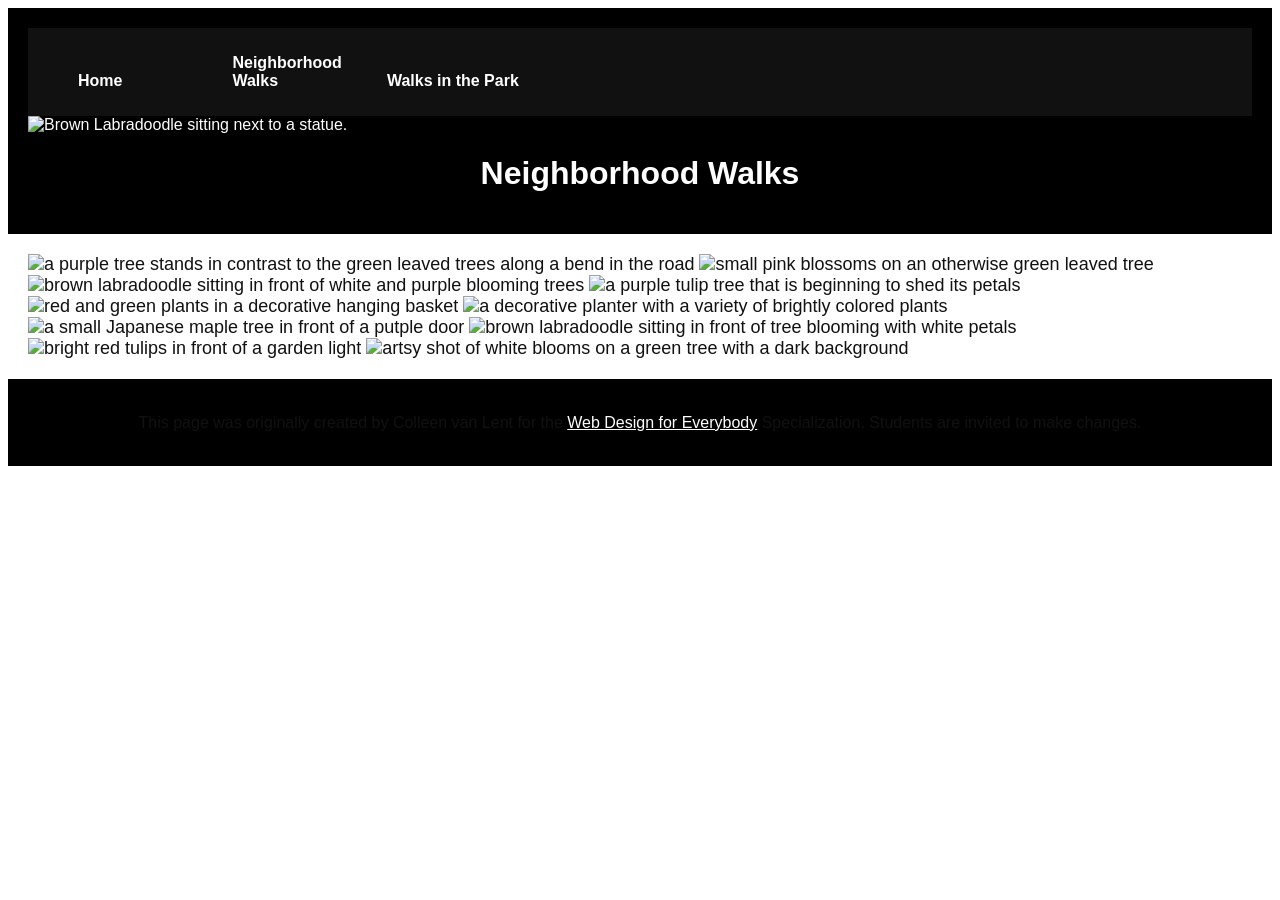
==== neighborhood.html @ d6f0c220 "Rename page2.html to neighborhood.html" ====
<!DOCTYPE html>
<html lang="en">

<head>
  <meta charset="utf-8">
  <meta name="viewport" content="width=device-width">
  <title>Neighborhood Walk</title>
<link rel="stylesheet" href="css/style.css">
</head>

<body>
    <a class="skip-link" href="#main-content">
        Skip to Main Content
    </a>

    <header>
    <nav>
      <ul>
        <li><a href="index.html">Home</a></li>
        <li><a href="neighborhood.html">Neighborhood Walks</a></li>
        <li><a href="parks.html">Walks in the Park</a></li>
      </ul>
    </nav>
    <img src="images/BaconGallupPark.jpg" width="200" alt="Brown Labradoodle sitting next to a statue.">
    <h1>Neighborhood Walks</h1>
  </header>
<main id="main-content">
    <div>
      <img src="images/bend_in_the_road.png"
        alt="a purple tree stands in contrast to the green leaved trees along a bend in the road" width="100">
      <img src="images/pink_blossoms.png" alt="small pink blossoms on an otherwise green leaved tree" width="100">
      <img src="images/blooming_trees.png" alt="brown labradoodle sitting in front of white and purple blooming  trees"
        width="100">
      <img src="images/falling_petals.png" alt="a purple tulip tree that is beginning to shed its petals" width="100">
      <img src="images/hanging_plants.png" alt="red and green plants in a decorative hanging basket" width="100">
      <img src="images/potted_plants.png" alt="a decorative planter with a variety of brightly colored plants "
        width="100">
      <img src="images/red_maple.png" alt="a small Japanese maple tree in front of a putple door" width="100">
      <img src="images/tree_with_white_blooms.png"
        alt="brown labradoodle sitting in front of tree blooming with white petals" width="100">
      <img src="images/tulips.png" alt="bright red tulips in front of a garden light" width="100">
      <img src="images/white_buds_on_tree.png" alt="artsy shot of white blooms on a green tree with a dark background"
        width="100">
    </div>
  </main>
  <footer>
    <p>This page was originally created by Colleen van Lent for the <a
        href="https://www.coursera.org/specializations/web-design"> Web Design for Everybody</a> Specialization.
      Students are invited to make changes.</p>
  </footer>
</body>
</html>
---- css/style.css ----
/* 3. Thẻ body: chỉnh font-family và font-size */
body {
    font-family: Arial, sans-serif;
    font-size: 16px;
    background-color: #ffffff;
    color: #111111;
}

/* 4. Thẻ header: chỉnh background-color */
header {
    background-color: #000000;
    color: #ffffff;
    padding: 20px;
}

/* 5. Thẻ nav: chỉnh background-color */
nav {
    background-color: #111111;
    padding: 10px;
}

/* Đổi màu link trong nav sang trắng để tương phản chuẩn 100% */
nav a {
    color: #ffffff;
    text-decoration: none;
    font-weight: bold;
}

/* 6. Thẻ main: chỉnh background-color và font-size */
main {
    background-color: #ffffff;
    color: #111111;
    font-size: 18px;
    padding: 20px;
}

/* 7. Thẻ footer: chỉnh background-color */
footer {
    background-color: #000000;
    color: #ffffff;
    text-align: center;
    padding: 15px;
}

/* 8. Thẻ li: chỉnh display và width */
li {
    display: inline-block;
    width: 150px;
}

/* 9. Thẻ h1: chỉnh text-align, font-family và color */
h1 {
    text-align: center;
    font-family: Arial, sans-serif;
    color: #ffffff;
}

/* 10. Thẻ p: chỉnh line-height */
p {
    line-height: 1.6;
    color: #111111;
}

/* Màu chữ cho các liên kết trong phần main */
main a {
    color: #0044cc;
    text-decoration: underline;
}
nav a, nav a:visited, nav a:active {
    color: #ffffff !important;
    text-decoration: none;
    font-weight: bold;
}
/* Đổi màu chữ link ở footer sang màu trắng sáng */
footer a, footer a:visited, footer a:active {
    color: #ffffff !important;
    text-decoration: underline;
} 

/* Skip to Main Content */
.skip-link {
    position: absolute;
    top: -40px;
    left: 0;
    background: #000;
    color: #fff;
    padding: 8px;
    z-index: 100;
}

.skip-link:focus {
    top: 0;
}

/* Navigation list */
nav ul {
    display: inline-block;
    width: 80%;
}

/* Images inside navigation */
nav img {
    width: 10%;
}

/* Grid layout */
.grid {
    display: grid;
    grid-template-columns: 40% 40%;
    justify-content: space-around;
    align-items: start;
    row-gap: 20px;
}

/* Images inside grid */
.grid img {
    width: 100%;
}

/* Flex layout */
.flex {
    display: flex;
    flex-wrap: wrap;
    justify-content: space-around;
}
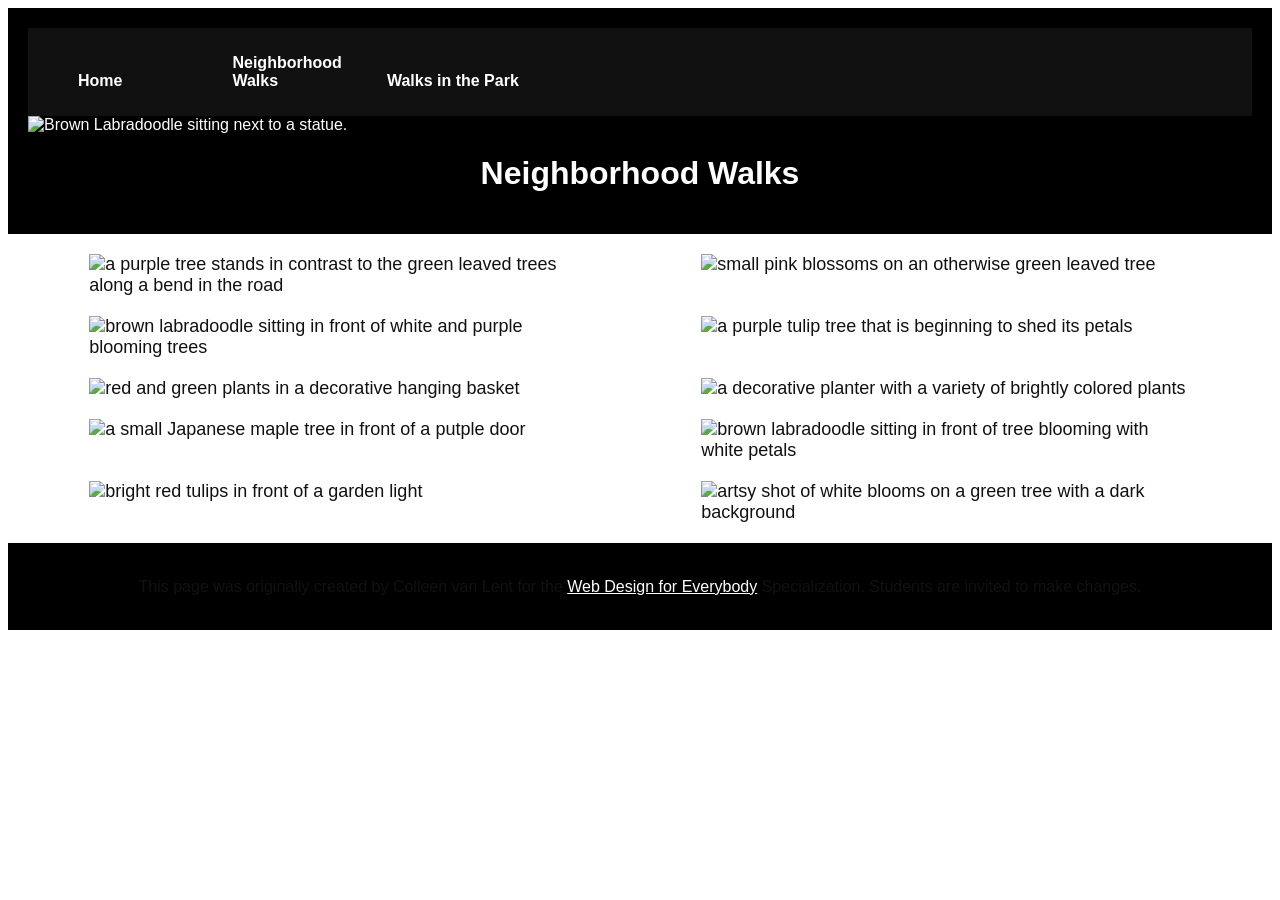
==== commit e2ab755f: "Update neighborhood.html" ====
--- a/neighborhood.html
+++ b/neighborhood.html
@@ -25,7 +25,7 @@
     <h1>Neighborhood Walks</h1>
   </header>
 <main id="main-content">
-    <div>
+    <div class="grid">
       <img src="images/bend_in_the_road.png"
         alt="a purple tree stands in contrast to the green leaved trees along a bend in the road" width="100">
       <img src="images/pink_blossoms.png" alt="small pink blossoms on an otherwise green leaved tree" width="100">
@@ -41,7 +41,7 @@
       <img src="images/tulips.png" alt="bright red tulips in front of a garden light" width="100">
       <img src="images/white_buds_on_tree.png" alt="artsy shot of white blooms on a green tree with a dark background"
         width="100">
-    </div>
+ </div>
   </main>
   <footer>
     <p>This page was originally created by Colleen van Lent for the <a
